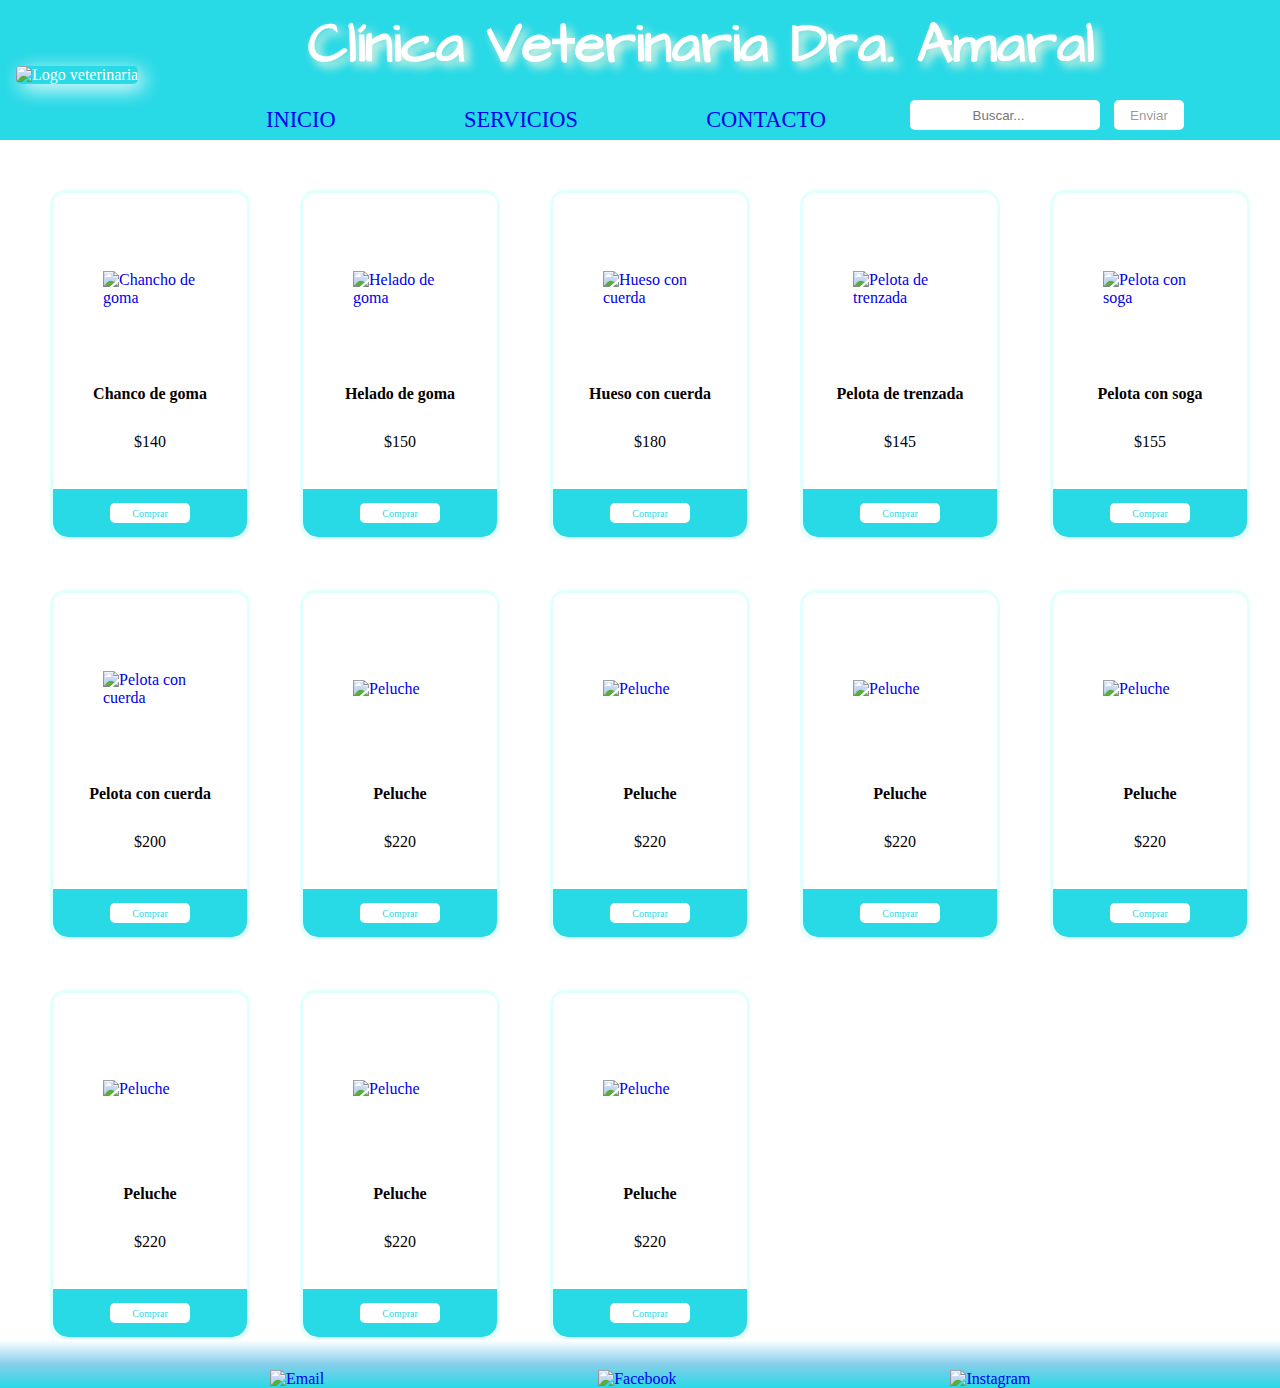
==== accesorios.html @ 5b053808 "Agrego animaciones, sombras" ====
<!DOCTYPE html>
<html lang="en">
<head>
    <meta charset="UTF-8">
    <meta name="viewport" content="width=device=width, initial-scale=1.0">
    <link rel="stylesheet" href="./css/styles.css">
    <link rel="preconnect" href="https://fonts.googleapis.com">
    <link rel="preconnect" href="https://fonts.gstatic.com" crossorigin>
    <link href="https://fonts.googleapis.com/css2?family=Architects+Daughter&display=swap" rel="stylesheet">
    <title>veterinaria dra.amaral</title>


</head>

<body>
    <div class="container2">
        <header class="header">
    
            <section class="container_top-nav">
                <div>
                    <img src="./veterinarialogo.png" alt="Logo veterinaria">
                </div>
                <div>
                    <h1>Clínica Veterinaria Dra. Amaral</h1>
                </div>
                <input id="menu-toggle" type="checkbox" />
                <label class='menu-button-container' for="menu-toggle">
                    <div class='menu-button'></div>
                </label>
                <ul class="menu">
                    <li><a href="./index.html">INICIO</li>
                    <li><a href="./servicios.html">SERVICIOS</li>
                    <li><a href="./contacto.html">CONTACTO</li>
    
                </ul>
            </section>
            <form action="">
                <input class="buscar" type="search" placeholder="Buscar...">
                <input class="enviar" type="submit" value="Enviar">
            </form>
    
        </header>
    
    
    
    
       <main>
        <div class="containercards">
            <div class="cards">
                <div class="card">
                    <div class="containerimg">
                        <img class="img" src="./Accesorios/chancho.jpeg" alt="Chancho de goma">
                    </div>
                    <h4 class="h4">Chanco de goma</h4>
                    <p class="cardp">$140</p>

                    <div class="footercomprar">
                        <button class="comprar">Comprar</button>
                    </div>
                </div>


                <div class="card">
                    <div class="containerimg">
                        <img class="img" src="./Accesorios/heladogoma.png" alt="Helado de goma">
                    </div>
                    <h4 class="h4">Helado de goma</h4>
                    <p class="cardp">$150</p>

                    <div class="footercomprar">
                        <button class="comprar">Comprar</button>
                    </div>
                </div>


                <div class="card">
                    <div class="containerimg">
                        <img class="img" src="./Accesorios/huesocuerda.jpeg" alt="Hueso con cuerda">
                    </div>
                    <h4 class="h4">Hueso con cuerda</h4>
                    <p class="cardp">$180</p>

                    <div class="footercomprar">
                        <button class="comprar">Comprar</button>
                    </div>
                </div>


                <div class="card">
                    <div class="containerimg">
                        <img class="img" src="./Accesorios/pelotacolores.jpg" alt="Pelota de trenzada">
                    </div>
                    <h4 class="h4">Pelota de trenzada</h4>
                    <p class="cardp">$145</p>

                    <div class="footercomprar">
                        <button class="comprar">Comprar</button>
                    </div>
                </div>


                <div class="card">
                    <div class="containerimg">
                        <img class="img" src="./Accesorios/pelotaconsoga.jpg" alt="Pelota con soga">
                    </div>
                    <h4 class="h4">Pelota con soga</h4>
                    <p class="cardp">$155</p>

                    <div class="footercomprar">
                        <button class="comprar">Comprar</button>
                    </div>
                </div>


                <div class="card">
                    <div class="containerimg">
                        <img class="img" src="./Accesorios/pelotacuerda.jpeg" alt="Pelota con cuerda">
                    </div>
                    <h4 class="h4">Pelota con cuerda</h4>
                    <p class="cardp">$200</p>

                    <div class="footercomprar">
                        <button class="comprar">Comprar</button>
                    </div>
                </div>


                <div class="card">
                    <div class="containerimg">
                        <img class="img" src="./Accesorios/peluche.jpeg" alt="Peluche">
                    </div>
                    <h4 class="h4">Peluche</h4>
                    <p class="cardp">$220</p>

                    <div class="footercomprar">
                        <button class="comprar">Comprar</button>
                    </div>
                </div>
                <div class="card">
                    <div class="containerimg">
                        <img class="img" src="./Accesorios/peluche.jpeg" alt="Peluche">
                    </div>
                    <h4 class="h4">Peluche</h4>
                    <p class="cardp">$220</p>

                    <div class="footercomprar">
                        <button class="comprar">Comprar</button>
                    </div>
                </div>
                <div class="card">
                    <div class="containerimg">
                        <img class="img" src="./Accesorios/peluche.jpeg" alt="Peluche">
                    </div>
                    <h4 class="h4">Peluche</h4>
                    <p class="cardp">$220</p>

                    <div class="footercomprar">
                        <button class="comprar">Comprar</button>
                    </div>
                </div>
                <div class="card">
                    <div class="containerimg">
                        <img class="img" src="./Accesorios/peluche.jpeg" alt="Peluche">
                    </div>
                    <h4 class="h4">Peluche</h4>
                    <p class="cardp">$220</p>

                    <div class="footercomprar">
                        <button class="comprar">Comprar</button>
                    </div>
                </div>
                <div class="card">
                    <div class="containerimg">
                        <img class="img" src="./Accesorios/peluche.jpeg" alt="Peluche">
                    </div>
                    <h4 class="h4">Peluche</h4>
                    <p class="cardp">$220</p>

                    <div class="footercomprar">
                        <button class="comprar">Comprar</button>
                    </div>
                </div>
                <div class="card">
                    <div class="containerimg">
                        <img class="img" src="./Accesorios/peluche.jpeg" alt="Peluche">
                    </div>
                    <h4 class="h4">Peluche</h4>
                    <p class="cardp">$220</p>

                    <div class="footercomprar">
                        <button class="comprar">Comprar</button>
                    </div>
                </div>
                <div class="card">
                    <div class="containerimg">
                        <img class="img" src="./Accesorios/peluche.jpeg" alt="Peluche">
                    </div>
                    <h4 class="h4">Peluche</h4>
                    <p class="cardp">$220</p>

                    <div class="footercomprar">
                        <button class="comprar">Comprar</button>
                    </div>
                </div>
            </div>

        </div>
            
                   
        </main>
    
      

        <footer class="footer">
              <img src="./email.png" alt="Email">
              <img src="./facebook.png" alt="Facebook">
              <img src="./instagram.png" alt="Instagram">
        
        </footer>

    
    
    
    
    
    </div>



       
</body>

</html>
---- css/styles.css ----
* {
  box-sizing: border-box;
  margin: 0;
  padding: 0;
  text-decoration: none;
}

img {
  width: 100%;
}

.buscar {
  color: black;
  border-radius: 5px;
  background-color: white;
  width: 150px;
  margin-top: 8px;
  margin-left: 100px;
  text-align: center;
  height: 20px;
  border: none;
}

.enviar {
  margin: 5px;
  color: rgba(7, 6, 6, 0.432);
  border-radius: 5px;
  background-color: white;
  border: none;
  width: 50px;
  height: 20px;
}

@media (min-width: 768px) {
  .buscar {
    position: relative;
    color: black;
    border-radius: 5px;
    background-color: white;
    width: 150px;
    margin-top: 8px;
    left: 480px;
    text-align: center;
    height: 20px;
    border: none;
  }
  .enviar {
    margin: 10px;
    position: relative;
    left: 480px;
    color: rgba(7, 6, 6, 0.432);
    border-radius: 5px;
    background-color: white;
    border: none;
    width: 50px;
    height: 20px;
  }
}
@media (min-width: 1200px) {
  .buscar {
    position: relative;
    color: black;
    border-radius: 5px;
    background-color: white;
    width: 190px;
    margin-top: 50px;
    left: 810px;
    text-align: center;
    height: 30px;
    border: none;
  }
  .enviar {
    margin: 10px;
    position: relative;
    left: 810px;
    color: rgba(7, 6, 6, 0.432);
    border-radius: 5px;
    background-color: white;
    border: none;
    width: 70px;
    height: 30px;
  }
}
.formulario {
  position: relative;
  margin-top: 50px;
}

.form input {
  font-size: 1.2rem;
  margin-left: 30px;
  background-color: #edfafd;
  padding: 5px;
  margin-top: 10px;
  height: 40px;
  width: 330px;
  border-radius: 10px;
  font-family: "Architects Daughter", cursive;
}

.textarea {
  font-size: 1.2rem;
  margin-top: 10px;
  margin-left: 30px;
  background-color: #edfafd;
  border-radius: 15px;
  padding: 5px;
  height: 200px;
  width: 330px;
  font-family: "Architects Daughter", cursive;
}

@media (min-width: 768px) {
  .form input {
    font-size: 1.5rem;
    margin-left: 30px;
    background-color: #edfafd;
    padding: 5px;
    margin-top: 10px;
    height: 40px;
    width: 600px;
    border-radius: 10px;
    font-family: "Architects Daughter", cursive;
  }
  .textarea {
    font-size: 1.5rem;
    margin-top: 10px;
    margin-left: 30px;
    background-color: #edfafd;
    border-radius: 15px;
    padding: 5px;
    height: 200px;
    width: 600px;
    font-family: "Architects Daughter", cursive;
  }
}
@media (min-width: 1200px) {
  .form input {
    position: relative;
    font-size: 1.5rem;
    margin-left: 650px;
    background-color: #edfafd;
    padding: 5px;
    margin-top: 10px;
    height: 40px;
    width: 500px;
    border-radius: 10px;
    font-family: "Architects Daughter", cursive;
  }
  .textarea {
    display: flex;
    font-size: 1.5rem;
    margin-top: 10px;
    margin-left: 650px;
    background-color: #edfafd;
    border-radius: 15px;
    padding: 5px;
    height: 200px;
    width: 500px;
    font-family: "Architects Daughter", cursive;
  }
}
.container_top-nav h1 {
  text-shadow: 5px 5px 10px rgb(247, 245, 222);
  color: white;
  vertical-align: center;
  text-align: center;
  font-family: "Architects Daughter", cursive;
  font-size: 1rem;
}

.container_top-nav img {
  box-shadow: 5px 5px 20px white;
  width: 40px;
  height: 40px;
  position: relative;
  top: 10px;
}

.container_top-nav {
  display: flex;
  flex-direction: row;
  align-items: center;
  justify-content: space-between;
  background-color: #28d9e6;
  color: #FFF;
  height: 50px;
  padding: 1em;
}

.menu {
  display: flex;
  flex-direction: row;
  list-style-type: none;
  margin: 0;
  padding: 0;
}

.menu > li {
  margin: 0 1rem;
  overflow: hidden;
}

.menu-button-container {
  display: none;
  height: 100%;
  width: 30px;
  cursor: pointer;
  flex-direction: column;
  justify-content: center;
  align-items: center;
}

#menu-toggle {
  display: none;
}

.menu-button,
.menu-button::before,
.menu-button::after {
  display: block;
  background-color: #fff;
  position: absolute;
  height: 4px;
  width: 30px;
  transition: transform 400ms cubic-bezier(0.23, 1, 0.32, 1);
  border-radius: 2px;
}

.menu-button::before {
  content: "";
  margin-top: -8px;
}

.menu-button::after {
  content: "";
  margin-top: 8px;
}

#menu-toggle:checked + .menu-button-container .menu-button::before {
  margin-top: 0px;
  transform: rotate(405deg);
}

#menu-toggle:checked + .menu-button-container .menu-button {
  background: rgba(255, 255, 255, 0);
}

#menu-toggle:checked + .menu-button-container .menu-button::after {
  margin-top: 0px;
  transform: rotate(-405deg);
}

@media (max-width: 700px) {
  .menu-button-container {
    display: flex;
  }
  .menu {
    position: absolute;
    top: 0;
    margin-top: 50px;
    left: 0;
    flex-direction: column;
    width: 100%;
    justify-content: center;
    align-items: center;
  }
  #menu-toggle ~ .menu li {
    height: 0;
    margin: 0;
    padding: 0;
    border: 0;
    transition: height 400ms cubic-bezier(0.23, 1, 0.32, 1);
  }
  #menu-toggle:checked ~ .menu li {
    background-color: white;
    font-family: "Architects Daughter", cursive;
    font-size: 0.5rem;
    height: 1.5em;
    padding: 0;
    transition: height 400ms cubic-bezier(0.23, 1, 0.32, 1);
  }
  .menu > li {
    display: flex;
    justify-content: center;
    margin: 0;
    padding: 0.5em 0;
    width: 100%;
    color: white;
    background-color: #222;
  }
  .menu > li:not(:last-child) {
    border-bottom: 1px solid #444;
  }
}
@media (min-width: 768px) {
  .container_top-nav h1 {
    text-align: center;
    font-family: "Architects Daughter", cursive;
    font-size: 1.8rem;
  }
  .menu-button-container {
    display: flex;
  }
  .menu {
    position: absolute;
    margin-top: 90px;
    left: 160px;
    width: 50%;
    justify-content: space-between;
  }
  .menu-button-container {
    display: none;
  }
  .container_top-nav img {
    box-shadow: 5px 5px 20px white;
    border-radius: 5px;
    height: 70px;
    width: 70px;
    position: relative;
    top: 25px;
  }
}
@media (min-width: 1200px) {
  .container_top-nav h1 {
    text-align: center;
    font-family: "Architects Daughter", cursive;
    font-size: 3.5rem;
    position: relative;
    top: 20px;
  }
  .menu-button-container {
    display: flex;
  }
  .menu {
    font-size: 1.4rem;
    position: absolute;
    margin-top: 190px;
    left: 250px;
    width: 50%;
    justify-content: space-between;
  }
  .menu-button-container {
    display: none;
  }
  .container_top-nav img {
    box-shadow: 5px 5px 20px white;
    width: 110px;
    height: 110px;
    position: relative;
    top: 50px;
  }
}
.containercards {
  position: relative;
  height: auto;
  width: 100%;
}

.cards {
  width: 100%;
  height: 100%;
  display: flex;
  align-items: center;
  flex-wrap: wrap;
}

.card {
  width: 200px;
  height: 350px;
  margin-top: 50px;
  margin-left: 50px;
  border: 3px solid #e0fffd;
  border-radius: 15px;
  display: flex;
  flex-direction: column;
}

.lista {
  text-align: center;
  margin-top: 5px;
  width: 100%;
  height: 60px;
  margin-bottom: 3px;
}

.containerimg {
  width: 200px;
  height: 200px;
  display: flex;
  align-items: center;
  justify-content: center;
}

.img {
  display: flex;
  width: 50%;
  object-fit: cover;
  justify-content: center;
  align-items: center;
}

.h4 {
  font-family: "Bruno Ace", cursive;
  font-size: 1rem;
  color: #050000;
  text-align: center;
}

.cardp {
  font-family: "Bruno Ace", cursive;
  font-size: 16px;
  color: #050000;
  text-align: center;
  margin-top: 30px;
  margin-bottom: 30px;
}

.footercomprar {
  background-color: #28d9e6;
  border-radius: 0 0 15px 15px;
  display: flex;
  width: 100%;
  height: 50px;
  justify-content: center;
  align-items: center;
  margin-top: 8px;
  margin-bottom: 0px;
}

.comprar {
  background-color: white;
  color: #28d9e6;
  font-family: "Bruno Ace", cursive;
  font-size: 10px;
  font-weight: 500;
  border: none;
  border-radius: 5px;
  width: 80px;
  height: 20px;
  justify-content: center;
  align-items: center;
  cursor: pointer;
}

.contacto h3 {
  margin-left: 20px;
  margin-top: 20px;
  color: #28d9e6;
  font-family: "Architects Daughter", cursive;
}

.contacto p {
  margin-left: 20px;
  margin-top: 20px;
  color: black;
  font-family: "Architects Daughter", cursive;
}

.mapa {
  display: flex;
  margin-top: 20px;
}

.footercontacto {
  margin-top: 20px;
  background-color: #28d9e6;
}

.footercontacto img {
  text-align: center;
  margin-left: 100px;
  margin-top: 10px;
  width: 40px;
  height: 40px;
}

@media (min-width: 768px) {
  .contacto h3 {
    font-size: 1.8rem;
    margin-left: 20px;
    margin-top: 20px;
    color: #28d9e6;
    font-family: "Architects Daughter", cursive;
  }
  .contacto p {
    font-size: 1.6rem;
    margin-left: 20px;
    margin-top: 20px;
    color: black;
    font-family: "Architects Daughter", cursive;
  }
  .footercontacto {
    margin-top: 20px;
    background-color: #28d9e6;
  }
  .footercontacto img {
    text-align: center;
    margin-left: 150px;
    margin-top: 10px;
    width: 50px;
    height: 50px;
  }
}
@media (min-width: 1200px) {
  .contacto h3 {
    font-size: 1.8rem;
    margin-left: 20px;
    margin-top: 20px;
    color: #28d9e6;
    font-family: "Architects Daughter", cursive;
  }
  .contacto p {
    font-size: 1.6rem;
    margin-left: 20px;
    margin-top: 20px;
    color: black;
    font-family: "Architects Daughter", cursive;
  }
  .mapa {
    position: absolute;
    margin-top: 20px;
  }
  .footercontacto {
    margin-top: 20px;
    background-color: #28d9e6;
  }
  .footercontacto img {
    text-align: center;
    margin-left: 270px;
    margin-top: 10px;
    width: 70px;
    height: 70px;
  }
}
.container {
  width: 100%;
  height: 98vh;
  padding: 5px;
  display: grid;
  grid-template-columns: 1fr 1fr;
  grid-template-rows: 10% 50% 30% 10%;
  grid-template-areas: "header header" "main main" "aside1 aside2" "footer footer";
}

.header {
  background-color: #28d9e6;
  grid-area: header;
}

.main {
  background-color: #d0f8f8;
  grid-area: main;
}

.aside1 {
  background-color: rgb(253, 236, 159);
  grid-area: aside1;
}

.aside2 {
  background-color: rgb(253, 236, 159);
  grid-area: aside2;
}

.footer {
  background: linear-gradient(to top, #28d9e6, skyblue, white);
  grid-area: footer;
  margin-bottom: 0;
}

.main_container {
  display: flex;
  position: relative;
  width: 100%;
}

.main_container__p {
  font-family: "Architects Daughter", cursive;
  color: rgb(252, 251, 251);
  position: relative;
  font-size: 1rem;
  left: 15px;
  top: 15px;
}

.main_container img {
  position: absolute;
}

.main_button__buttonracionp {
  font-family: "Architects Daughter", cursive;
  color: #FFFFFF;
  font-size: 0.8rem;
  font-weight: 500;
  line-height: 22.5px;
  text-align: center;
  padding: 10px;
  background-color: #28d9e6;
  border: none;
  border-radius: 3px;
  position: absolute;
  left: 15px;
  top: 320px;
  width: 170px;
  height: 40px;
  cursor: pointer;
}
.main_button__buttonracionp:hover {
  transform: scale(1.1);
}

.main_button__buttonraciong {
  font-family: "Architects Daughter", cursive;
  color: #FFFFFF;
  font-size: 0.8rem;
  font-weight: 500;
  line-height: 22.5px;
  text-align: center;
  padding: 10px;
  background-color: #28d9e6;
  border: none;
  border-radius: 3px;
  position: absolute;
  left: 200px;
  top: 320px;
  width: 170px;
  height: 40px;
  cursor: pointer;
}
.main_button__buttonraciong:hover {
  transform: scale(1.1);
}

.main_button__buttonantip {
  font-family: "Architects Daughter", cursive;
  color: white;
  font-size: 0.8rem;
  font-weight: 500;
  line-height: 22.5px;
  text-align: center;
  padding: 10px;
  background-color: #28d9e6;
  border: none;
  border-radius: 3px;
  position: absolute;
  left: 15px;
  top: 380px;
  width: 170px;
  height: 40px;
  cursor: pointer;
}
.main_button__buttonantip:hover {
  transform: scale(1.1);
}

.main_button__buttonaccesorios {
  font-family: "Architects Daughter", cursive;
  color: #FFFFFF;
  font-size: 0.8rem;
  line-height: 22.5px;
  text-align: center;
  padding: 10px;
  background-color: #28d9e6;
  border: none;
  border-radius: 3px;
  position: absolute;
  left: 200px;
  top: 380px;
  width: 170px;
  height: 40px;
  cursor: pointer;
}
.main_button__buttonaccesorios:hover {
  transform: scale(1.1);
}

/*aside mobile*/
.aside1_container img {
  position: relative;
  padding: 5px;
}

.aside1_container p {
  font-family: "Architects Daughter", cursive;
  color: black;
  font-size: 0.8rem;
  text-align: center;
  padding: 20px;
}

.aside2_container img {
  position: relative;
  padding: 5px;
}

.footer img {
  margin-left: 70px;
  margin-top: 30px;
  width: 30px;
  height: 30px;
}

@media (min-width: 768px) {
  .container {
    width: 100%;
    height: 98vh;
    padding: 5px;
    display: grid;
    grid-template-columns: 50% 50%;
    grid-template-rows: 15% 50% 20% 15%;
    grid-template-areas: "header header" "main main" "aside1 aside2" "footer footer";
  }
  .main_container {
    display: flex;
  }
  .main_container img {
    width: 65%;
    padding: 50px;
  }
  .main_container__p {
    font-size: 1.4rem;
    padding: 60px;
  }
  .main_button__buttonracionp {
    font-size: 0.8rem;
    left: 580px;
    left: 580px;
    top: 50px;
    width: 170px;
    height: 40px;
    cursor: pointer;
  }
  .main_button__buttonracionp:hover {
    transform: scale(1.1);
  }
  .main_button__buttonraciong {
    font-size: 0.8rem;
    left: 580px;
    top: 150px;
    width: 170px;
    height: 40px;
    cursor: pointer;
  }
  .main_button__buttonraciong:hover {
    transform: scale(1.1);
  }
  .main_button__buttonantip {
    font-size: 0.8rem;
    left: 580px;
    top: 250px;
    width: 170px;
    height: 40px;
    cursor: pointer;
  }
  .main_button__buttonantip:hover {
    transform: scale(1.1);
  }
  .main_button__buttonaccesorios {
    font-size: 0.8rem;
    left: 580px;
    top: 350px;
    width: 170px;
    height: 40px;
    cursor: pointer;
  }
  .main_button__buttonaccesorios:hover {
    transform: scale(1.1);
  }
  .aside1_container img {
    width: 40%;
    margin-left: 120px;
  }
  .aside1_container p {
    font-family: "Architects Daughter", cursive;
    color: black;
    font-size: 1rem;
    text-align: center;
    padding: 5px;
  }
  .aside2_container img {
    width: 40%;
    margin-left: 120px;
  }
  .footer img {
    margin-top: 40px;
    text-align: center;
    margin-left: 150px;
    margin-bottom: 0;
    width: 50px;
    height: 50px;
  }
}
@media (min-width: 1200px) {
  .container {
    width: 100%;
    height: 98vh;
    padding: 5px;
    display: grid;
    grid-template-columns: 70% 30%;
    grid-template-rows: 15% 35% 35% 15%;
    grid-template-areas: "header header" "main aside1" "main aside2" "footer footer";
  }
  .main_container {
    display: flex;
  }
  .main_container img {
    display: flex;
    width: 100%;
  }
  .main_container__p {
    font-size: 2.5rem;
    padding: 20px;
  }
  .main_button__buttonracionp {
    font-size: 0.8rem;
    left: 100px;
    top: 560px;
    width: 300px;
    height: 50px;
    cursor: pointer;
  }
  .main_button__buttonracionp:hover {
    transform: scale(1.1);
  }
  .main_button__buttonraciong {
    font-size: 0.8rem;
    left: 450px;
    top: 560px;
    width: 300px;
    height: 50px;
    cursor: pointer;
  }
  .main_button__buttonraciong:hover {
    transform: scale(1.1);
  }
  .main_button__buttonantip {
    font-size: 0.8rem;
    left: 100px;
    top: 630px;
    width: 300px;
    height: 50px;
    cursor: pointer;
  }
  .main_button__buttonantip:hover {
    transform: scale(1.1);
  }
  .main_button__buttonaccesorios {
    font-size: 0.8rem;
    left: 450px;
    top: 630px;
    width: 300px;
    height: 50px;
    cursor: pointer;
  }
  .main_button__buttonaccesorios:hover {
    transform: scale(1.1);
  }
  .aside1_container img {
    align-items: center;
    margin-top: 50px;
  }
  .aside1_container p {
    font-family: "Architects Daughter", cursive;
    color: black;
    font-size: 1.5rem;
    text-align: center;
    padding: 10px;
  }
  .aside2_container img {
    position: relative;
    align-items: center;
    margin-top: 50px;
  }
  .footer img {
    text-align: center;
    margin-left: 270px;
    margin-top: 30px;
    width: 80px;
    height: 80px;
  }
}
.mainservicios h3 {
  padding: 5px;
  font-size: 1.2rem;
  font-family: "Architects Daughter", cursive;
}

.mainservicios p {
  text-align: center;
  font-size: 1rem;
  font-family: "Architects Daughter", cursive;
}

.mainservicios img {
  padding: 10px;
}

.footerservicios {
  width: 100%;
  margin-bottom: 0;
  margin-top: 20px;
  background-color: #28d9e6;
}

.footerservicios img {
  text-align: center;
  margin-left: 70px;
  margin-top: 10px;
  width: 40px;
  height: 40px;
}

@media (min-width: 1200px) {
  .mainservicios h3 {
    padding: 50px;
    font-size: 2rem;
    font-family: "Architects Daughter", cursive;
  }
  .mainservicios p {
    margin: 50px;
    text-align: center;
    font-size: 1.8rem;
    font-family: "Architects Daughter", cursive;
  }
  .mainservicios img {
    padding: 100px;
  }
}

/*# sourceMappingURL=styles.css.map */
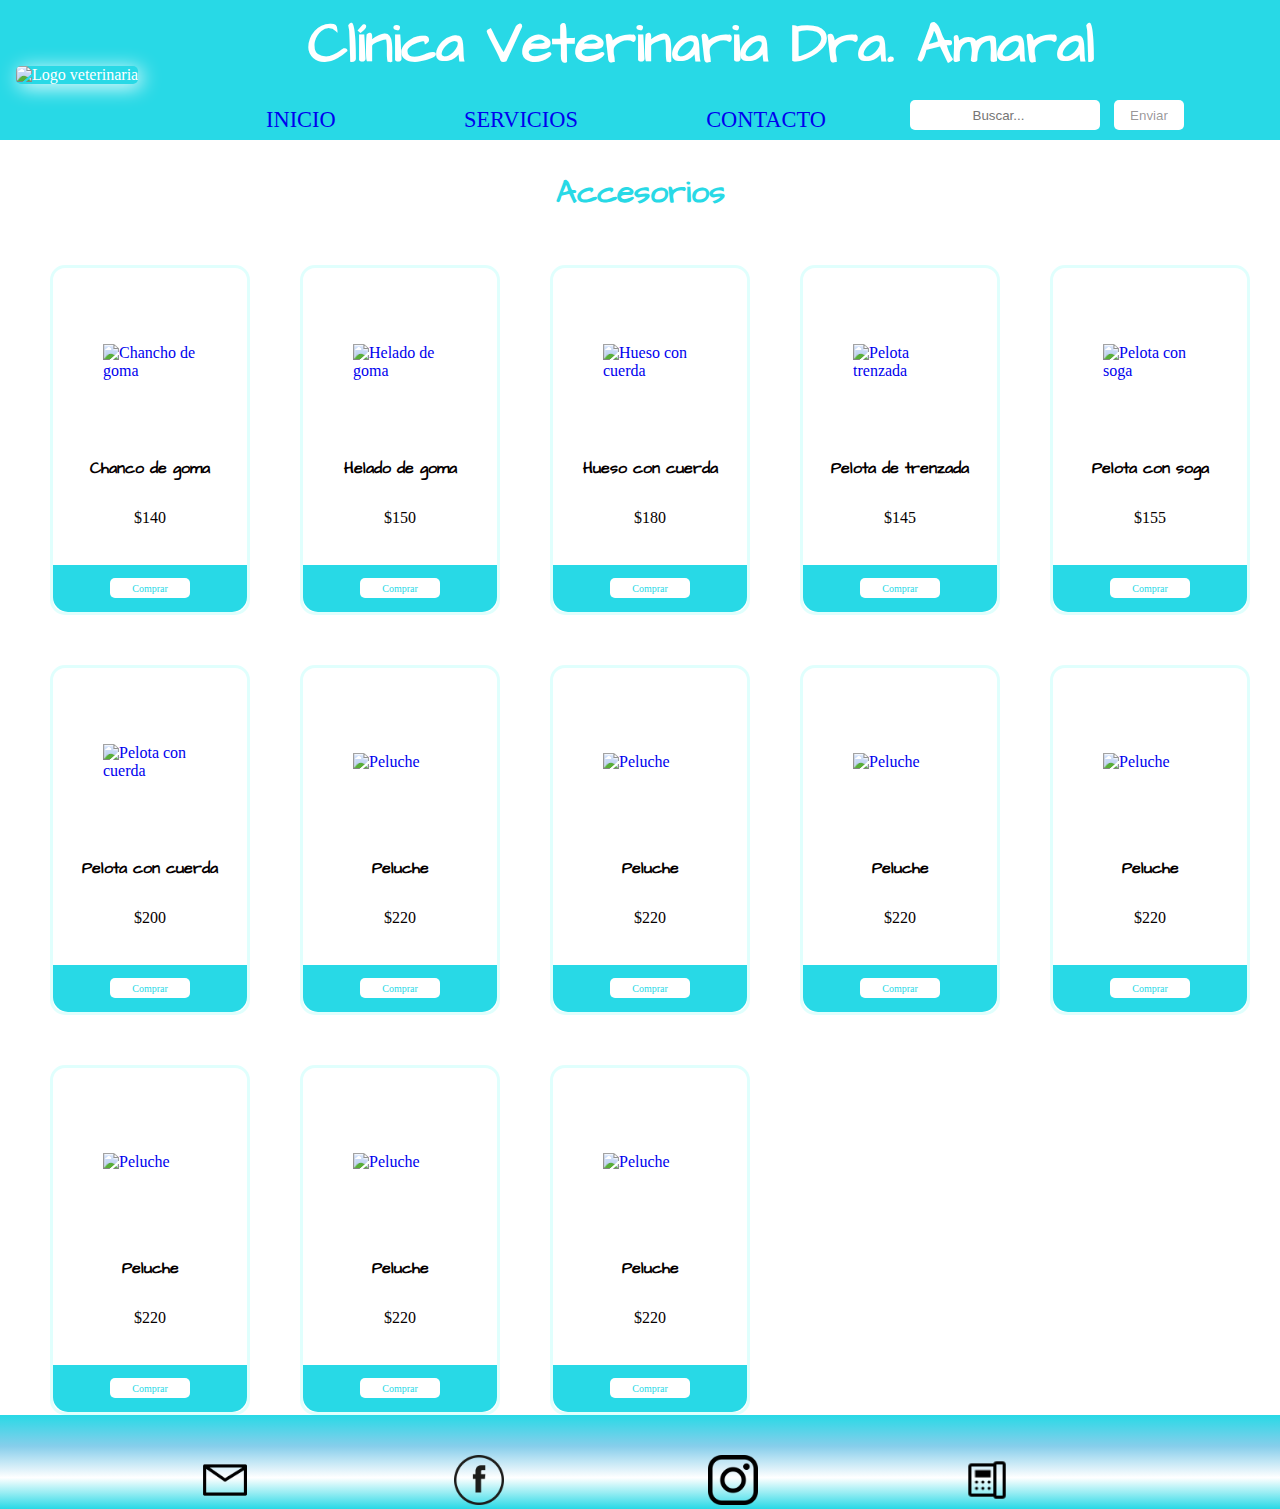
==== commit e855a555: "Incluye mixin, & , sombras, animaciones" ====
--- a/accesorios.html
+++ b/accesorios.html
@@ -1,5 +1,6 @@
 <!DOCTYPE html>
 <html lang="en">
+
 <head>
     <meta charset="UTF-8">
     <meta name="viewport" content="width=device=width, initial-scale=1.0">
@@ -7,15 +8,16 @@
     <link rel="preconnect" href="https://fonts.googleapis.com">
     <link rel="preconnect" href="https://fonts.gstatic.com" crossorigin>
     <link href="https://fonts.googleapis.com/css2?family=Architects+Daughter&display=swap" rel="stylesheet">
-    <title>veterinaria dra.amaral</title>
-
+    <title>Clínica Veterinaria Dra. Amaral</title>
+    <meta name="Description"
+        content="Venta de accesrios para tus mascotas|Bandeja sanitaria|Pelotas|Cuerdas|Platos|Bebederos|Transportadoras|Accesorios varios">
 
 </head>
 
 <body>
     <div class="container2">
         <header class="header">
-    
+
             <section class="container_top-nav">
                 <div>
                     <img src="./veterinarialogo.png" alt="Logo veterinaria">
@@ -31,203 +33,205 @@
                     <li><a href="./index.html">INICIO</li>
                     <li><a href="./servicios.html">SERVICIOS</li>
                     <li><a href="./contacto.html">CONTACTO</li>
-    
+
                 </ul>
             </section>
             <form action="">
                 <input class="buscar" type="search" placeholder="Buscar...">
                 <input class="enviar" type="submit" value="Enviar">
             </form>
-    
+
         </header>
-    
-    
-    
-    
-       <main>
-        <div class="containercards">
-            <div class="cards">
-                <div class="card">
-                    <div class="containerimg">
-                        <img class="img" src="./Accesorios/chancho.jpeg" alt="Chancho de goma">
-                    </div>
-                    <h4 class="h4">Chanco de goma</h4>
-                    <p class="cardp">$140</p>
-
-                    <div class="footercomprar">
-                        <button class="comprar">Comprar</button>
+
+
+
+
+        <main>
+            <h2> Accesorios</h2>
+            <div class="containercards">
+                <div class="cards">
+                    <div class="card">
+                        <div class="containerimg">
+                            <img class="img" src="./Accesorios/chancho.jpeg" alt="Chancho de goma">
+                        </div>
+                        <h4 class="h4">Chanco de goma</h4>
+                        <p class="cardp">$140</p>
+
+                        <div class="footercomprar">
+                            <button class="comprar">Comprar</button>
+                        </div>
+                    </div>
+
+
+                    <div class="card">
+                        <div class="containerimg">
+                            <img class="img" src="./Accesorios/heladogoma.png" alt="Helado de goma">
+                        </div>
+                        <h4 class="h4">Helado de goma</h4>
+                        <p class="cardp">$150</p>
+
+                        <div class="footercomprar">
+                            <button class="comprar">Comprar</button>
+                        </div>
+                    </div>
+
+
+                    <div class="card">
+                        <div class="containerimg">
+                            <img class="img" src="./Accesorios/huesocuerda.jpeg" alt="Hueso con cuerda">
+                        </div>
+                        <h4 class="h4">Hueso con cuerda</h4>
+                        <p class="cardp">$180</p>
+
+                        <div class="footercomprar">
+                            <button class="comprar">Comprar</button>
+                        </div>
+                    </div>
+
+
+                    <div class="card">
+                        <div class="containerimg">
+                            <img class="img" src="./Accesorios/pelotacolores.jpg" alt="Pelota trenzada">
+                        </div>
+                        <h4 class="h4">Pelota de trenzada</h4>
+                        <p class="cardp">$145</p>
+
+                        <div class="footercomprar">
+                            <button class="comprar">Comprar</button>
+                        </div>
+                    </div>
+
+
+                    <div class="card">
+                        <div class="containerimg">
+                            <img class="img" src="./Accesorios/pelotaconsoga.jpg" alt="Pelota con soga">
+                        </div>
+                        <h4 class="h4">Pelota con soga</h4>
+                        <p class="cardp">$155</p>
+
+                        <div class="footercomprar">
+                            <button class="comprar">Comprar</button>
+                        </div>
+                    </div>
+
+
+                    <div class="card">
+                        <div class="containerimg">
+                            <img class="img" src="./Accesorios/pelotacuerda.jpeg" alt="Pelota con cuerda">
+                        </div>
+                        <h4 class="h4">Pelota con cuerda</h4>
+                        <p class="cardp">$200</p>
+
+                        <div class="footercomprar">
+                            <button class="comprar">Comprar</button>
+                        </div>
+                    </div>
+
+
+                    <div class="card">
+                        <div class="containerimg">
+                            <img class="img" src="./Accesorios/peluche.jpeg" alt="Peluche">
+                        </div>
+                        <h4 class="h4">Peluche</h4>
+                        <p class="cardp">$220</p>
+
+                        <div class="footercomprar">
+                            <button class="comprar">Comprar</button>
+                        </div>
+                    </div>
+                    <div class="card">
+                        <div class="containerimg">
+                            <img class="img" src="./Accesorios/peluche.jpeg" alt="Peluche">
+                        </div>
+                        <h4 class="h4">Peluche</h4>
+                        <p class="cardp">$220</p>
+
+                        <div class="footercomprar">
+                            <button class="comprar">Comprar</button>
+                        </div>
+                    </div>
+                    <div class="card">
+                        <div class="containerimg">
+                            <img class="img" src="./Accesorios/peluche.jpeg" alt="Peluche">
+                        </div>
+                        <h4 class="h4">Peluche</h4>
+                        <p class="cardp">$220</p>
+
+                        <div class="footercomprar">
+                            <button class="comprar">Comprar</button>
+                        </div>
+                    </div>
+                    <div class="card">
+                        <div class="containerimg">
+                            <img class="img" src="./Accesorios/peluche.jpeg" alt="Peluche">
+                        </div>
+                        <h4 class="h4">Peluche</h4>
+                        <p class="cardp">$220</p>
+
+                        <div class="footercomprar">
+                            <button class="comprar">Comprar</button>
+                        </div>
+                    </div>
+                    <div class="card">
+                        <div class="containerimg">
+                            <img class="img" src="./Accesorios/peluche.jpeg" alt="Peluche">
+                        </div>
+                        <h4 class="h4">Peluche</h4>
+                        <p class="cardp">$220</p>
+
+                        <div class="footercomprar">
+                            <button class="comprar">Comprar</button>
+                        </div>
+                    </div>
+                    <div class="card">
+                        <div class="containerimg">
+                            <img class="img" src="./Accesorios/peluche.jpeg" alt="Peluche">
+                        </div>
+                        <h4 class="h4">Peluche</h4>
+                        <p class="cardp">$220</p>
+
+                        <div class="footercomprar">
+                            <button class="comprar">Comprar</button>
+                        </div>
+                    </div>
+                    <div class="card">
+                        <div class="containerimg">
+                            <img class="img" src="./Accesorios/peluche.jpeg" alt="Peluche">
+                        </div>
+                        <h4 class="h4">Peluche</h4>
+                        <p class="cardp">$220</p>
+
+                        <div class="footercomprar">
+                            <button class="comprar">Comprar</button>
+                        </div>
                     </div>
                 </div>
 
-
-                <div class="card">
-                    <div class="containerimg">
-                        <img class="img" src="./Accesorios/heladogoma.png" alt="Helado de goma">
-                    </div>
-                    <h4 class="h4">Helado de goma</h4>
-                    <p class="cardp">$150</p>
-
-                    <div class="footercomprar">
-                        <button class="comprar">Comprar</button>
-                    </div>
-                </div>
-
-
-                <div class="card">
-                    <div class="containerimg">
-                        <img class="img" src="./Accesorios/huesocuerda.jpeg" alt="Hueso con cuerda">
-                    </div>
-                    <h4 class="h4">Hueso con cuerda</h4>
-                    <p class="cardp">$180</p>
-
-                    <div class="footercomprar">
-                        <button class="comprar">Comprar</button>
-                    </div>
-                </div>
-
-
-                <div class="card">
-                    <div class="containerimg">
-                        <img class="img" src="./Accesorios/pelotacolores.jpg" alt="Pelota de trenzada">
-                    </div>
-                    <h4 class="h4">Pelota de trenzada</h4>
-                    <p class="cardp">$145</p>
-
-                    <div class="footercomprar">
-                        <button class="comprar">Comprar</button>
-                    </div>
-                </div>
-
-
-                <div class="card">
-                    <div class="containerimg">
-                        <img class="img" src="./Accesorios/pelotaconsoga.jpg" alt="Pelota con soga">
-                    </div>
-                    <h4 class="h4">Pelota con soga</h4>
-                    <p class="cardp">$155</p>
-
-                    <div class="footercomprar">
-                        <button class="comprar">Comprar</button>
-                    </div>
-                </div>
-
-
-                <div class="card">
-                    <div class="containerimg">
-                        <img class="img" src="./Accesorios/pelotacuerda.jpeg" alt="Pelota con cuerda">
-                    </div>
-                    <h4 class="h4">Pelota con cuerda</h4>
-                    <p class="cardp">$200</p>
-
-                    <div class="footercomprar">
-                        <button class="comprar">Comprar</button>
-                    </div>
-                </div>
-
-
-                <div class="card">
-                    <div class="containerimg">
-                        <img class="img" src="./Accesorios/peluche.jpeg" alt="Peluche">
-                    </div>
-                    <h4 class="h4">Peluche</h4>
-                    <p class="cardp">$220</p>
-
-                    <div class="footercomprar">
-                        <button class="comprar">Comprar</button>
-                    </div>
-                </div>
-                <div class="card">
-                    <div class="containerimg">
-                        <img class="img" src="./Accesorios/peluche.jpeg" alt="Peluche">
-                    </div>
-                    <h4 class="h4">Peluche</h4>
-                    <p class="cardp">$220</p>
-
-                    <div class="footercomprar">
-                        <button class="comprar">Comprar</button>
-                    </div>
-                </div>
-                <div class="card">
-                    <div class="containerimg">
-                        <img class="img" src="./Accesorios/peluche.jpeg" alt="Peluche">
-                    </div>
-                    <h4 class="h4">Peluche</h4>
-                    <p class="cardp">$220</p>
-
-                    <div class="footercomprar">
-                        <button class="comprar">Comprar</button>
-                    </div>
-                </div>
-                <div class="card">
-                    <div class="containerimg">
-                        <img class="img" src="./Accesorios/peluche.jpeg" alt="Peluche">
-                    </div>
-                    <h4 class="h4">Peluche</h4>
-                    <p class="cardp">$220</p>
-
-                    <div class="footercomprar">
-                        <button class="comprar">Comprar</button>
-                    </div>
-                </div>
-                <div class="card">
-                    <div class="containerimg">
-                        <img class="img" src="./Accesorios/peluche.jpeg" alt="Peluche">
-                    </div>
-                    <h4 class="h4">Peluche</h4>
-                    <p class="cardp">$220</p>
-
-                    <div class="footercomprar">
-                        <button class="comprar">Comprar</button>
-                    </div>
-                </div>
-                <div class="card">
-                    <div class="containerimg">
-                        <img class="img" src="./Accesorios/peluche.jpeg" alt="Peluche">
-                    </div>
-                    <h4 class="h4">Peluche</h4>
-                    <p class="cardp">$220</p>
-
-                    <div class="footercomprar">
-                        <button class="comprar">Comprar</button>
-                    </div>
-                </div>
-                <div class="card">
-                    <div class="containerimg">
-                        <img class="img" src="./Accesorios/peluche.jpeg" alt="Peluche">
-                    </div>
-                    <h4 class="h4">Peluche</h4>
-                    <p class="cardp">$220</p>
-
-                    <div class="footercomprar">
-                        <button class="comprar">Comprar</button>
-                    </div>
-                </div>
             </div>
 
-        </div>
+
+        </main>
+
+
+        <footer class="footer">
             
-                   
-        </main>
-    
-      
-
-        <footer class="footer">
-              <img src="./email.png" alt="Email">
-              <img src="./facebook.png" alt="Facebook">
-              <img src="./instagram.png" alt="Instagram">
-        
+            <img src="./email1.png" alt="Email">
+            <img src="./facebook1.png" alt="Facebook">
+            <img src="./instagram1.png" alt="Instagram">
+            <img src="./telefono1.png" alt="Instagram">
+
         </footer>
 
-    
-    
-    
-    
-    
+
+
+
+
+
     </div>
 
 
 
-       
+
 </body>
 
 </html>--- a/css/styles.css
+++ b/css/styles.css
@@ -7,6 +7,14 @@
 
 img {
   width: 100%;
+}
+
+h2 {
+  color: #28d9e6;
+  font-size: 2rem;
+  text-align: center;
+  margin-top: 30px;
+  font-family: "Architects Daughter", cursive;
 }
 
 .buscar {
@@ -34,20 +42,20 @@
 @media (min-width: 768px) {
   .buscar {
     position: relative;
+    text-align: center;
     color: black;
     border-radius: 5px;
     background-color: white;
     width: 150px;
     margin-top: 8px;
-    left: 480px;
-    text-align: center;
+    left: 520px;
     height: 20px;
     border: none;
   }
   .enviar {
     margin: 10px;
     position: relative;
-    left: 480px;
+    left: 520px;
     color: rgba(7, 6, 6, 0.432);
     border-radius: 5px;
     background-color: white;
@@ -59,13 +67,13 @@
 @media (min-width: 1200px) {
   .buscar {
     position: relative;
+    text-align: center;
     color: black;
     border-radius: 5px;
     background-color: white;
     width: 190px;
     margin-top: 50px;
     left: 810px;
-    text-align: center;
     height: 30px;
     border: none;
   }
@@ -141,7 +149,8 @@
     margin-left: 650px;
     background-color: #edfafd;
     padding: 5px;
-    margin-top: 10px;
+    margin-top: 5px;
+    margin-bottom: 10px;
     height: 40px;
     width: 500px;
     border-radius: 10px;
@@ -161,7 +170,6 @@
   }
 }
 .container_top-nav h1 {
-  text-shadow: 5px 5px 10px rgb(247, 245, 222);
   color: white;
   vertical-align: center;
   text-align: center;
@@ -170,7 +178,7 @@
 }
 
 .container_top-nav img {
-  box-shadow: 5px 5px 20px white;
+  box-shadow: 3px 3px 20px white;
   width: 40px;
   height: 40px;
   position: relative;
@@ -197,6 +205,7 @@
 }
 
 .menu > li {
+  font-family: "Bruno Ace", cursive;
   margin: 0 1rem;
   overflow: hidden;
 }
@@ -309,11 +318,14 @@
     width: 50%;
     justify-content: space-between;
   }
+  .menu a:hover {
+    color: white;
+  }
   .menu-button-container {
     display: none;
   }
   .container_top-nav img {
-    box-shadow: 5px 5px 20px white;
+    box-shadow: 3px 3px 20px white;
     border-radius: 5px;
     height: 70px;
     width: 70px;
@@ -323,10 +335,10 @@
 }
 @media (min-width: 1200px) {
   .container_top-nav h1 {
+    position: relative;
     text-align: center;
     font-family: "Architects Daughter", cursive;
     font-size: 3.5rem;
-    position: relative;
     top: 20px;
   }
   .menu-button-container {
@@ -344,7 +356,7 @@
     display: none;
   }
   .container_top-nav img {
-    box-shadow: 5px 5px 20px white;
+    box-shadow: 3px 3px 20px white;
     width: 110px;
     height: 110px;
     position: relative;
@@ -385,23 +397,23 @@
 }
 
 .containerimg {
+  display: flex;
+  justify-content: center;
+  align-items: center;
   width: 200px;
   height: 200px;
-  display: flex;
-  align-items: center;
-  justify-content: center;
 }
 
 .img {
   display: flex;
+  justify-content: center;
+  align-items: center;
   width: 50%;
   object-fit: cover;
-  justify-content: center;
-  align-items: center;
 }
 
 .h4 {
-  font-family: "Bruno Ace", cursive;
+  font-family: "Architects Daughter", cursive;
   font-size: 1rem;
   color: #050000;
   text-align: center;
@@ -417,13 +429,13 @@
 }
 
 .footercomprar {
+  display: flex;
+  justify-content: center;
+  align-items: center;
   background-color: #28d9e6;
   border-radius: 0 0 15px 15px;
-  display: flex;
   width: 100%;
   height: 50px;
-  justify-content: center;
-  align-items: center;
   margin-top: 8px;
   margin-bottom: 0px;
 }
@@ -443,7 +455,40 @@
   cursor: pointer;
 }
 
-.contacto h3 {
+.footer img {
+  margin-left: 50px;
+  margin-top: 30px;
+  width: 30px;
+  height: 30px;
+}
+
+@media (min-width: 768px) {
+  .footer {
+    background: linear-gradient(to top, #28d9e6, white, skyblue, #28d9e6);
+  }
+  .footer img {
+    margin-top: 40px;
+    text-align: center;
+    margin-left: 140px;
+    margin-bottom: 0;
+    width: 50px;
+    height: 50px;
+  }
+}
+@media (min-width: 1200px) {
+  .footer {
+    background: linear-gradient(to top, #28d9e6, white, skyblue, #28d9e6);
+  }
+  .footer img {
+    margin-top: 40px;
+    text-align: center;
+    margin-left: 200px;
+    margin-bottom: 0;
+    width: 50px;
+    height: 50px;
+  }
+}
+.contacto h4 {
   margin-left: 20px;
   margin-top: 20px;
   color: #28d9e6;
@@ -462,21 +507,8 @@
   margin-top: 20px;
 }
 
-.footercontacto {
-  margin-top: 20px;
-  background-color: #28d9e6;
-}
-
-.footercontacto img {
-  text-align: center;
-  margin-left: 100px;
-  margin-top: 10px;
-  width: 40px;
-  height: 40px;
-}
-
 @media (min-width: 768px) {
-  .contacto h3 {
+  .contacto h4 {
     font-size: 1.8rem;
     margin-left: 20px;
     margin-top: 20px;
@@ -490,20 +522,9 @@
     color: black;
     font-family: "Architects Daughter", cursive;
   }
-  .footercontacto {
-    margin-top: 20px;
-    background-color: #28d9e6;
-  }
-  .footercontacto img {
-    text-align: center;
-    margin-left: 150px;
-    margin-top: 10px;
-    width: 50px;
-    height: 50px;
-  }
 }
 @media (min-width: 1200px) {
-  .contacto h3 {
+  .contacto h4 {
     font-size: 1.8rem;
     margin-left: 20px;
     margin-top: 20px;
@@ -514,23 +535,12 @@
     font-size: 1.6rem;
     margin-left: 20px;
     margin-top: 20px;
-    color: black;
+    color: rgb(13, 13, 121);
     font-family: "Architects Daughter", cursive;
   }
   .mapa {
     position: absolute;
-    margin-top: 20px;
-  }
-  .footercontacto {
-    margin-top: 20px;
-    background-color: #28d9e6;
-  }
-  .footercontacto img {
-    text-align: center;
-    margin-left: 270px;
-    margin-top: 10px;
-    width: 70px;
-    height: 70px;
+    margin: 5px;
   }
 }
 .container {
@@ -554,17 +564,17 @@
 }
 
 .aside1 {
-  background-color: rgb(253, 236, 159);
+  background-color: white;
   grid-area: aside1;
 }
 
 .aside2 {
-  background-color: rgb(253, 236, 159);
+  background-color: white;
   grid-area: aside2;
 }
 
 .footer {
-  background: linear-gradient(to top, #28d9e6, skyblue, white);
+  background: linear-gradient(to top, #28d9e6, white, skyblue, #28d9e6);
   grid-area: footer;
   margin-bottom: 0;
 }
@@ -574,21 +584,20 @@
   position: relative;
   width: 100%;
 }
+.main_container img {
+  position: absolute;
+}
 
 .main_container__p {
   font-family: "Architects Daughter", cursive;
-  color: rgb(252, 251, 251);
+  color: rgb(13, 13, 121);
   position: relative;
-  font-size: 1rem;
+  font-size: 0.8rem;
   left: 15px;
   top: 15px;
 }
 
-.main_container img {
-  position: absolute;
-}
-
-.main_button__buttonracionp {
+.main_button, .buttonaccesorios, .buttonantip, .buttonraciong, .buttonracionp {
   font-family: "Architects Daughter", cursive;
   color: #FFFFFF;
   font-size: 0.8rem;
@@ -596,82 +605,53 @@
   line-height: 22.5px;
   text-align: center;
   padding: 10px;
-  background-color: #28d9e6;
   border: none;
   border-radius: 3px;
   position: absolute;
+  cursor: pointer;
+}
+
+.buttonracionp {
+  background-color: #28d9e6;
   left: 15px;
   top: 320px;
   width: 170px;
   height: 40px;
-  cursor: pointer;
-}
-.main_button__buttonracionp:hover {
+}
+.buttonracionp:hover {
   transform: scale(1.1);
 }
 
-.main_button__buttonraciong {
-  font-family: "Architects Daughter", cursive;
-  color: #FFFFFF;
-  font-size: 0.8rem;
-  font-weight: 500;
-  line-height: 22.5px;
-  text-align: center;
-  padding: 10px;
+.buttonraciong {
   background-color: #28d9e6;
-  border: none;
-  border-radius: 3px;
-  position: absolute;
   left: 200px;
   top: 320px;
   width: 170px;
   height: 40px;
-  cursor: pointer;
-}
-.main_button__buttonraciong:hover {
+}
+.buttonraciong:hover {
   transform: scale(1.1);
 }
 
-.main_button__buttonantip {
-  font-family: "Architects Daughter", cursive;
-  color: white;
-  font-size: 0.8rem;
-  font-weight: 500;
-  line-height: 22.5px;
-  text-align: center;
-  padding: 10px;
+.buttonantip {
   background-color: #28d9e6;
-  border: none;
-  border-radius: 3px;
-  position: absolute;
   left: 15px;
   top: 380px;
   width: 170px;
   height: 40px;
-  cursor: pointer;
-}
-.main_button__buttonantip:hover {
+}
+.buttonantip:hover {
   transform: scale(1.1);
 }
 
-.main_button__buttonaccesorios {
-  font-family: "Architects Daughter", cursive;
-  color: #FFFFFF;
-  font-size: 0.8rem;
-  line-height: 22.5px;
-  text-align: center;
-  padding: 10px;
+.buttonaccesorios {
   background-color: #28d9e6;
-  border: none;
-  border-radius: 3px;
-  position: absolute;
   left: 200px;
   top: 380px;
   width: 170px;
   height: 40px;
-  cursor: pointer;
-}
-.main_button__buttonaccesorios:hover {
+}
+.buttonaccesorios:hover {
   transform: scale(1.1);
 }
 
@@ -692,13 +672,6 @@
 .aside2_container img {
   position: relative;
   padding: 5px;
-}
-
-.footer img {
-  margin-left: 70px;
-  margin-top: 30px;
-  width: 30px;
-  height: 30px;
 }
 
 @media (min-width: 768px) {
@@ -713,58 +686,61 @@
   }
   .main_container {
     display: flex;
+    width: 100%;
+    height: 100%;
   }
   .main_container img {
-    width: 65%;
-    padding: 50px;
+    height: 100%;
+    width: 70%;
   }
   .main_container__p {
-    font-size: 1.4rem;
-    padding: 60px;
-  }
-  .main_button__buttonracionp {
-    font-size: 0.8rem;
-    left: 580px;
-    left: 580px;
-    top: 50px;
-    width: 170px;
-    height: 40px;
+    font-size: 1.6rem;
+    padding: 10px;
+  }
+  .main_button, .buttonracionp, .buttonraciong, .buttonantip, .buttonaccesorios {
+    font-family: "Architects Daughter", cursive;
+    color: #FFFFFF;
+    font-size: 0.9rem;
+    font-weight: 500;
+    line-height: 22.5px;
+    text-align: center;
+    padding: 10px;
+    border: none;
+    border-radius: 3px;
+    left: 350px;
+    position: absolute;
     cursor: pointer;
   }
-  .main_button__buttonracionp:hover {
+  .buttonracionp {
+    top: 80px;
+    width: 180px;
+    height: 50px;
+  }
+  .buttonracionp:hover {
     transform: scale(1.1);
   }
-  .main_button__buttonraciong {
-    font-size: 0.8rem;
-    left: 580px;
-    top: 150px;
-    width: 170px;
-    height: 40px;
-    cursor: pointer;
-  }
-  .main_button__buttonraciong:hover {
+  .buttonraciong {
+    top: 180px;
+    width: 180px;
+    height: 50px;
+  }
+  .buttonraciong:hover {
     transform: scale(1.1);
   }
-  .main_button__buttonantip {
-    font-size: 0.8rem;
-    left: 580px;
-    top: 250px;
-    width: 170px;
-    height: 40px;
-    cursor: pointer;
-  }
-  .main_button__buttonantip:hover {
+  .buttonantip {
+    top: 280px;
+    width: 180px;
+    height: 50px;
+  }
+  .buttonantip:hover {
     transform: scale(1.1);
   }
-  .main_button__buttonaccesorios {
-    font-size: 0.8rem;
-    left: 580px;
-    top: 350px;
-    width: 170px;
-    height: 40px;
-    cursor: pointer;
-  }
-  .main_button__buttonaccesorios:hover {
+  .buttonaccesorios {
+    top: 380px;
+    width: 180px;
+    height: 50px;
+  }
+  .buttonaccesorios:hover {
     transform: scale(1.1);
   }
   .aside1_container img {
@@ -781,14 +757,6 @@
   .aside2_container img {
     width: 40%;
     margin-left: 120px;
-  }
-  .footer img {
-    margin-top: 40px;
-    text-align: center;
-    margin-left: 150px;
-    margin-bottom: 0;
-    width: 50px;
-    height: 50px;
   }
 }
 @media (min-width: 1200px) {
@@ -797,134 +765,155 @@
     height: 98vh;
     padding: 5px;
     display: grid;
-    grid-template-columns: 70% 30%;
-    grid-template-rows: 15% 35% 35% 15%;
-    grid-template-areas: "header header" "main aside1" "main aside2" "footer footer";
+    grid-template-columns: 50% 50%;
+    grid-template-rows: 15% 50% 20% 15%;
+    grid-template-areas: "header header" "main main" "aside1 aside2" "footer footer";
   }
   .main_container {
     display: flex;
+    position: relative;
+    width: 100%;
   }
   .main_container img {
+    position: absolute;
+  }
+  .main_container__p {
+    font-size: 2rem;
+    padding: 10px;
+  }
+  .buttonracionp {
+    font-size: 1rem;
+    left: 700px;
+    top: 70px;
+    width: 200px;
+    height: 50px;
+    cursor: pointer;
+  }
+  .buttonracionp:hover {
+    transform: scale(1.1);
+  }
+  .buttonraciong {
+    font-size: 1rem;
+    left: 700px;
+    top: 170px;
+    width: 200px;
+    height: 50px;
+    cursor: pointer;
+  }
+  .buttonraciong:hover {
+    transform: scale(1.1);
+  }
+  .buttonantip {
+    font-size: 1rem;
+    left: 700px;
+    top: 270px;
+    width: 200px;
+    height: 50px;
+    cursor: pointer;
+  }
+  .buttonantip:hover {
+    transform: scale(1.1);
+  }
+  .buttonaccesorios {
+    font-size: 1rem;
+    left: 700px;
+    top: 370px;
+    width: 200px;
+    height: 50px;
+    cursor: pointer;
+  }
+  .buttonaccesorios:hover {
+    transform: scale(1.1);
+  }
+  .aside1_container {
     display: flex;
     width: 100%;
-  }
-  .main_container__p {
-    font-size: 2.5rem;
-    padding: 20px;
-  }
-  .main_button__buttonracionp {
-    font-size: 0.8rem;
-    left: 100px;
-    top: 560px;
-    width: 300px;
-    height: 50px;
-    cursor: pointer;
-  }
-  .main_button__buttonracionp:hover {
-    transform: scale(1.1);
-  }
-  .main_button__buttonraciong {
-    font-size: 0.8rem;
-    left: 450px;
-    top: 560px;
-    width: 300px;
-    height: 50px;
-    cursor: pointer;
-  }
-  .main_button__buttonraciong:hover {
-    transform: scale(1.1);
-  }
-  .main_button__buttonantip {
-    font-size: 0.8rem;
-    left: 100px;
-    top: 630px;
-    width: 300px;
-    height: 50px;
-    cursor: pointer;
-  }
-  .main_button__buttonantip:hover {
-    transform: scale(1.1);
-  }
-  .main_button__buttonaccesorios {
-    font-size: 0.8rem;
-    left: 450px;
-    top: 630px;
-    width: 300px;
-    height: 50px;
-    cursor: pointer;
-  }
-  .main_button__buttonaccesorios:hover {
-    transform: scale(1.1);
+    height: 100%;
   }
   .aside1_container img {
-    align-items: center;
-    margin-top: 50px;
+    height: 100%;
+    margin-left: 20px;
+    left: 10px;
   }
   .aside1_container p {
-    font-family: "Architects Daughter", cursive;
-    color: black;
+    position: relative;
+    font-family: "Architects Daughter", cursive;
+    color: rgb(13, 13, 121);
     font-size: 1.5rem;
     text-align: center;
-    padding: 10px;
+    top: 40px;
+  }
+  .aside2_container {
+    width: 100%;
+    height: 100%;
   }
   .aside2_container img {
-    position: relative;
-    align-items: center;
-    margin-top: 50px;
-  }
-  .footer img {
-    text-align: center;
-    margin-left: 270px;
-    margin-top: 30px;
-    width: 80px;
-    height: 80px;
+    height: 100%;
+    margin-left: 20px;
   }
 }
 .mainservicios h3 {
+  color: #28d9e6;
   padding: 5px;
   font-size: 1.2rem;
   font-family: "Architects Daughter", cursive;
 }
 
 .mainservicios p {
-  text-align: center;
+  color: rgb(13, 13, 121);
+  margin: 10px;
   font-size: 1rem;
-  font-family: "Architects Daughter", cursive;
+  font-family: "Bruno Ace", cursive;
 }
 
 .mainservicios img {
   padding: 10px;
-}
-
-.footerservicios {
-  width: 100%;
-  margin-bottom: 0;
-  margin-top: 20px;
-  background-color: #28d9e6;
-}
-
-.footerservicios img {
-  text-align: center;
-  margin-left: 70px;
-  margin-top: 10px;
-  width: 40px;
-  height: 40px;
-}
-
+  width: 280px;
+  margin-left: 50px;
+  box-shadow: 10px 10px 15px rgb(240, 224, 194);
+  height: auto;
+}
+
+@media (min-width: 768px) {
+  .mainservicios img {
+    padding: 10px;
+    width: 400px;
+    margin-left: 250px;
+    box-shadow: 10px 10px 15px rgb(240, 224, 194);
+    height: auto;
+  }
+}
 @media (min-width: 1200px) {
+  @keyframes animacionh3 {
+    0% {
+      color: #28d9e6;
+    }
+    100% {
+      color: #28d9e6;
+      transform: translate(200px);
+    }
+  }
+  h3 {
+    animation-name: animacionh3;
+    animation-duration: 20s;
+    animation-iteration-count: infinite;
+  }
   .mainservicios h3 {
-    padding: 50px;
-    font-size: 2rem;
+    padding: 30px;
+    font-size: 2.5rem;
     font-family: "Architects Daughter", cursive;
   }
   .mainservicios p {
-    margin: 50px;
-    text-align: center;
-    font-size: 1.8rem;
-    font-family: "Architects Daughter", cursive;
+    color: rgb(13, 13, 121);
+    margin: 20px;
+    font-size: 1.5rem;
+    font-family: "Bruno Ace", cursive;
   }
   .mainservicios img {
-    padding: 100px;
+    margin-left: 450px;
+    width: 500px;
+    height: auto;
+    box-shadow: 10px 10px 15px rgb(240, 224, 194);
   }
 }
 
